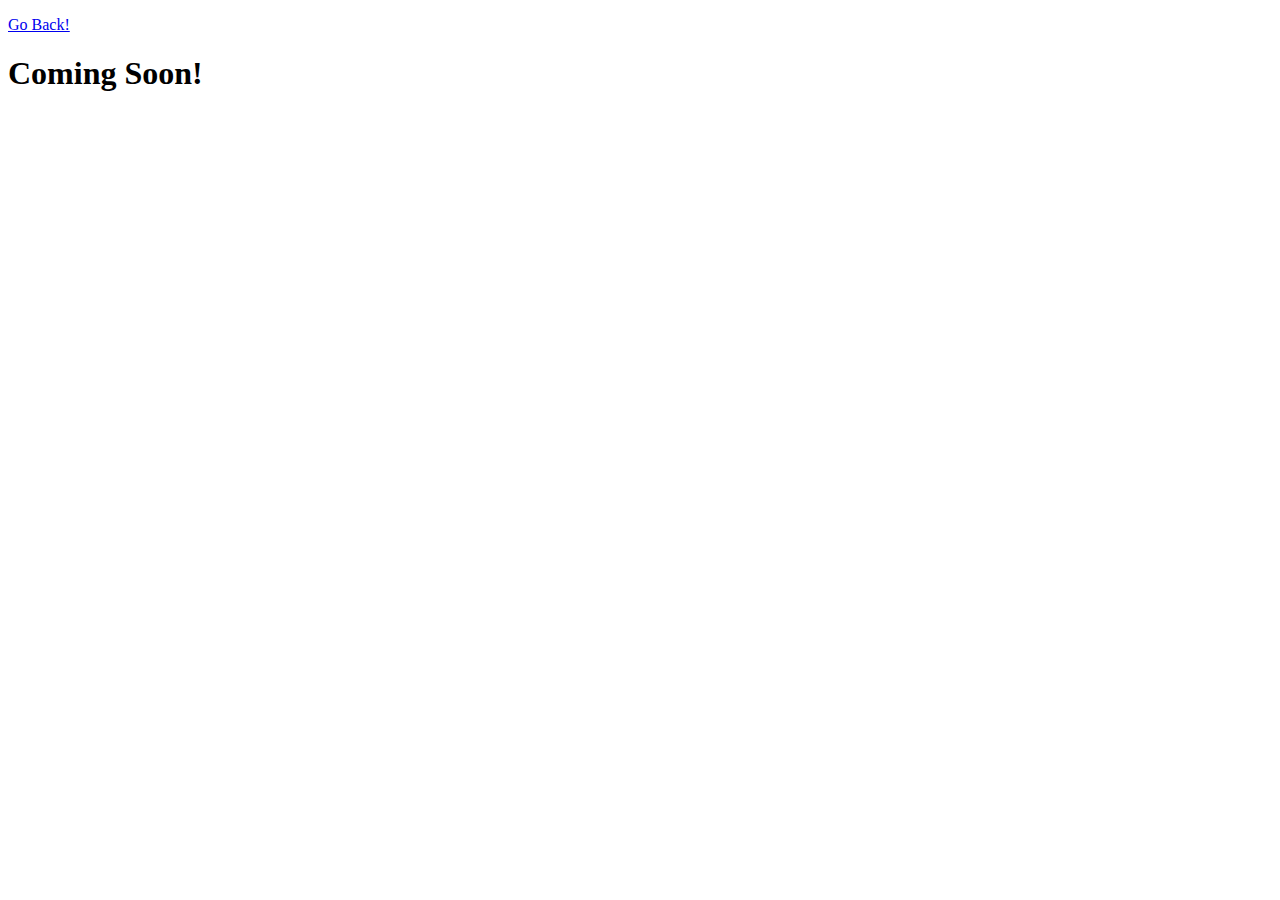
==== sections/fun/index.html @ f93abf71 "update" ====
<!DOCTYPE html>
<html>

<head>
  <meta charset="UTF-8">
  <meta name="viewport" content="width=device-width, initial-scale=1">
  <title></title>
</head>

<body>
  <a href="../../index.html"><p>Go Back!</p></a>
  
  <h1>Coming Soon!</h1>
</body>

</html>
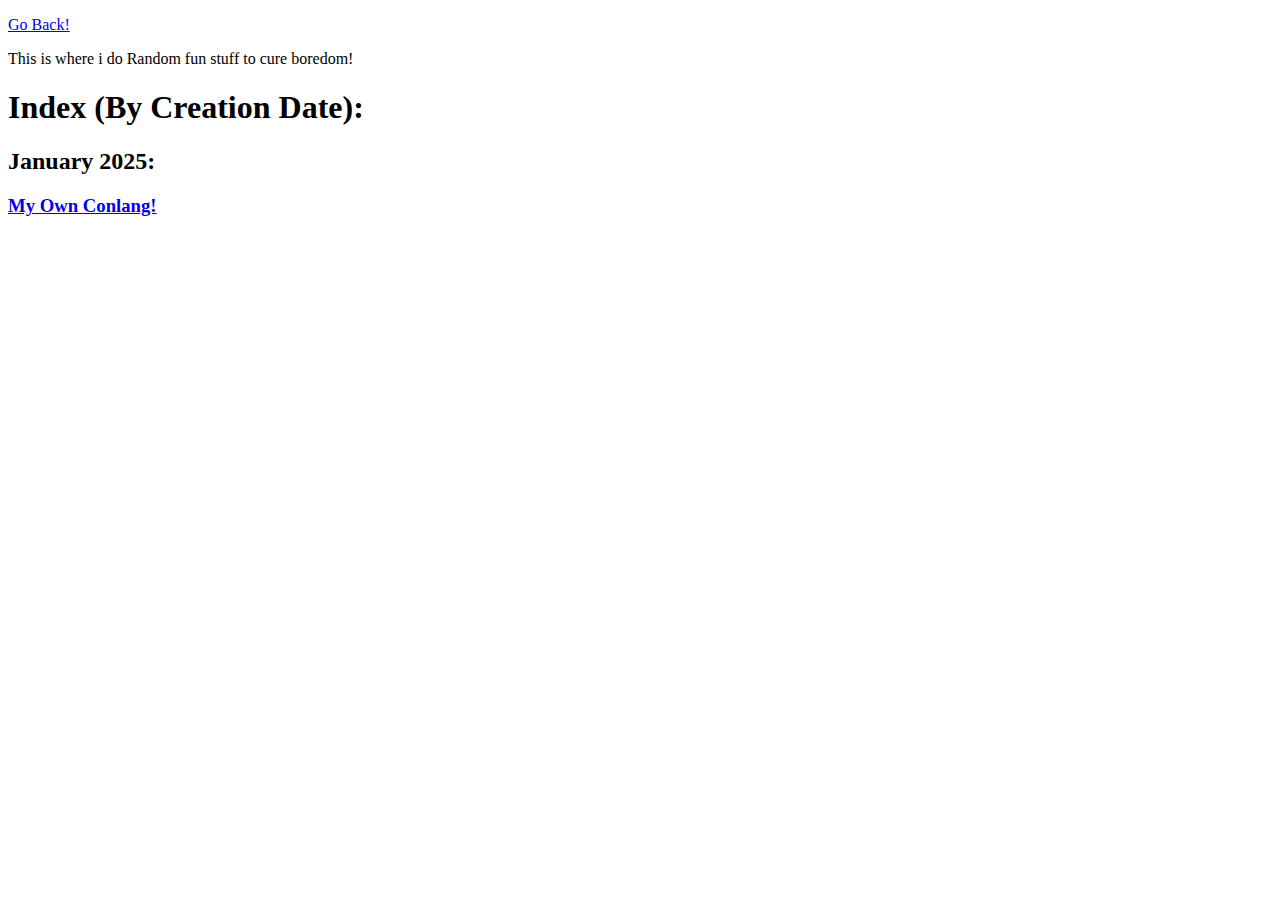
==== commit 3047e9bd: "update" ====
--- a/sections/fun/index.html
+++ b/sections/fun/index.html
@@ -4,13 +4,19 @@
 <head>
   <meta charset="UTF-8">
   <meta name="viewport" content="width=device-width, initial-scale=1">
-  <title></title>
+  <title>Some Fun!</title>
 </head>
 
 <body>
   <a href="../../index.html"><p>Go Back!</p></a>
   
-  <h1>Coming Soon!</h1>
+  <p>This is where i do Random fun stuff to cure boredom!</p>
+  
+  <h1>Index (By Creation Date):</h1>
+  
+  <h2>January 2025:</h2>
+  
+  <a href="Pages/my-own-conlang/index.html"><h3>My Own Conlang!</h3></a>
 </body>
 
 </html>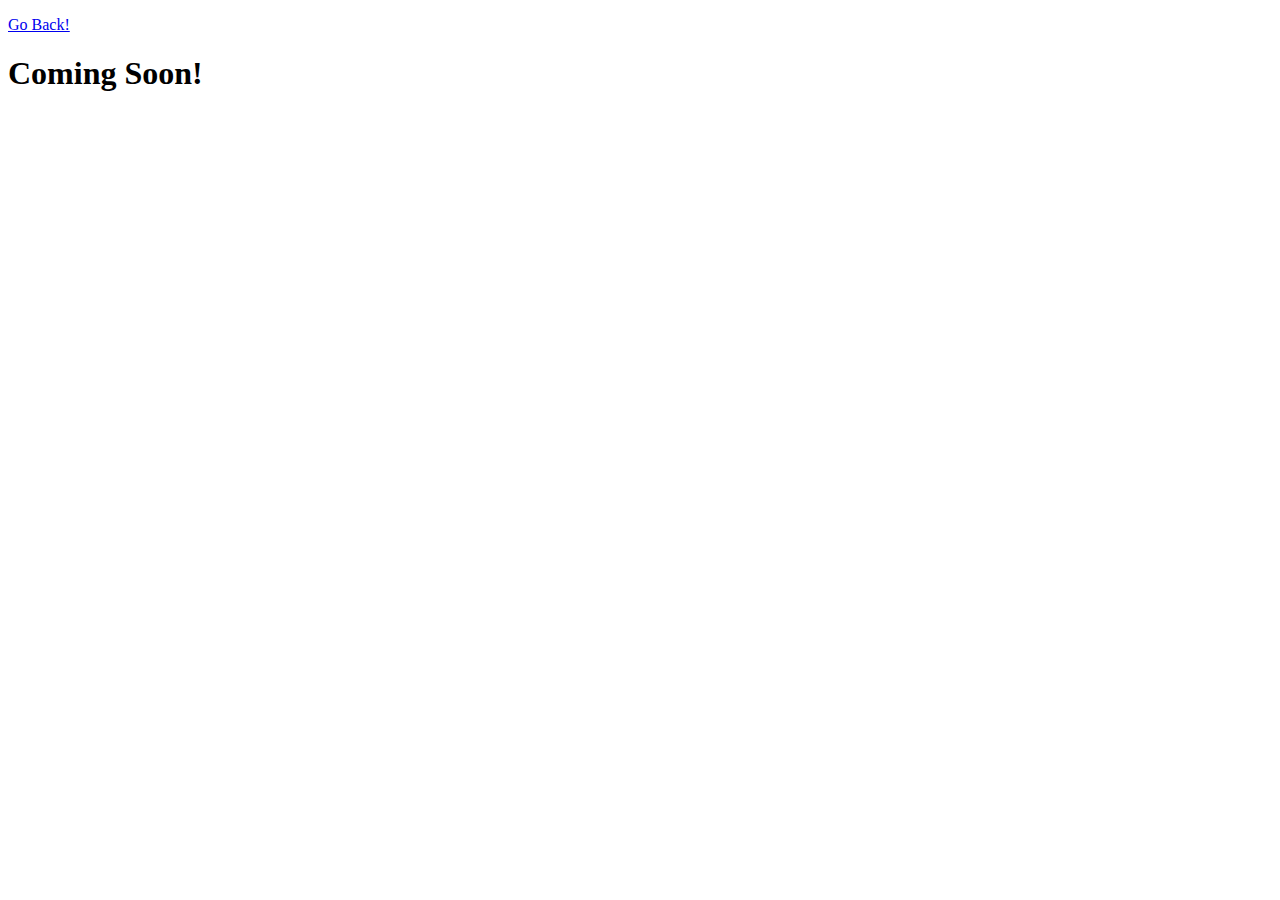
==== commit 9ee67f5a: "update" ====
--- a/sections/fun/index.html
+++ b/sections/fun/index.html
@@ -10,13 +10,7 @@
 <body>
   <a href="../../index.html"><p>Go Back!</p></a>
   
-  <p>This is where i do Random fun stuff to cure boredom!</p>
-  
-  <h1>Index (By Creation Date):</h1>
-  
-  <h2>January 2025:</h2>
-  
-  <a href="Pages/my-own-conlang/index.html"><h3>My Own Conlang!</h3></a>
+  <h1>Coming Soon!</h1>
 </body>
 
 </html>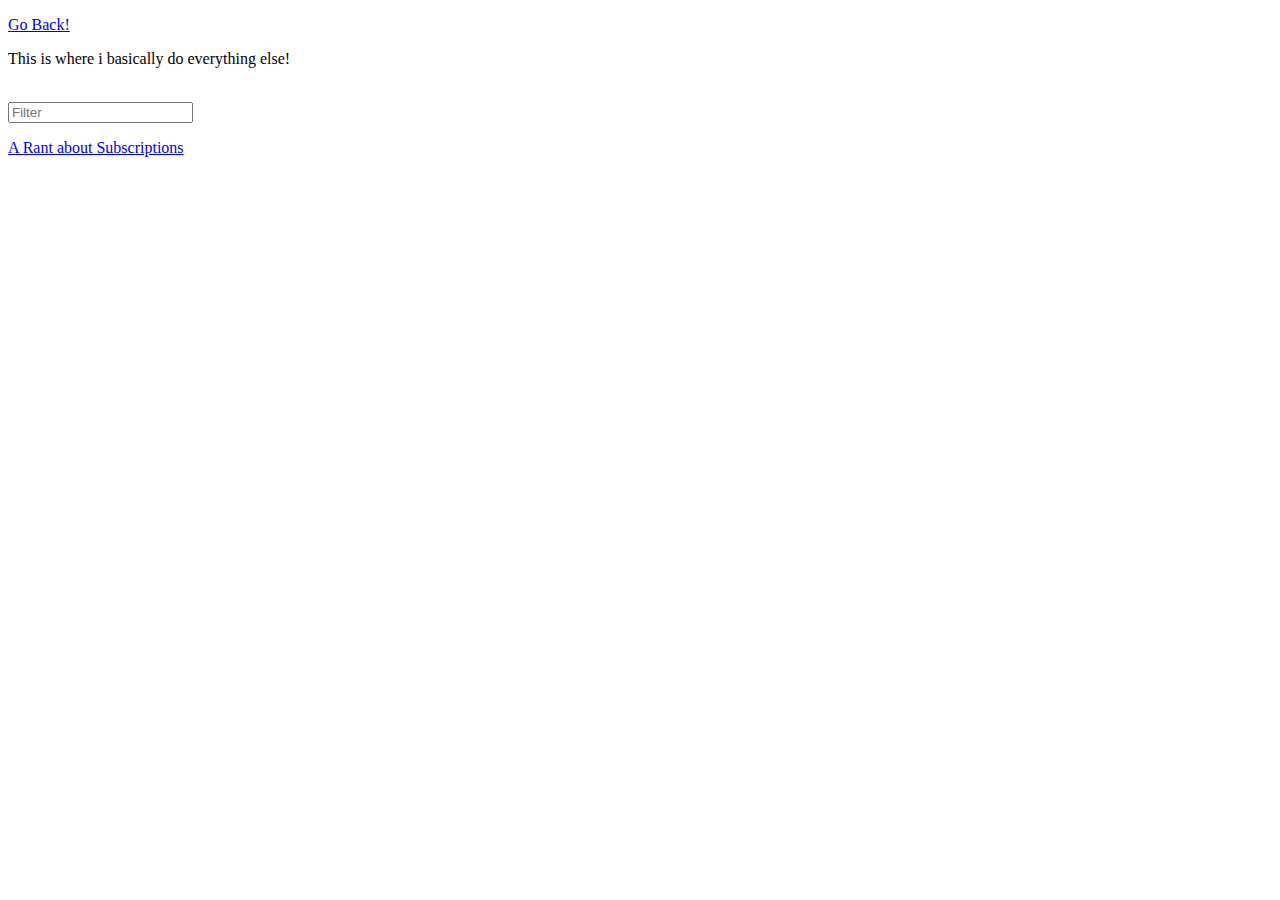
==== commit 3497d633: "update" ====
--- a/sections/fun/index.html
+++ b/sections/fun/index.html
@@ -5,12 +5,53 @@
   <meta charset="UTF-8">
   <meta name="viewport" content="width=device-width, initial-scale=1">
   <title>Some Fun!</title>
+
+  <script>
+    /* CODE GENERATED BY AI */
+
+    function myFunction() {
+    function performSearch() {
+        const searchInput = document.getElementById('searchInput');
+        const container = document.getElementById('container');
+        const paragraphs = container.querySelectorAll('p');
+        const searchTerm = searchInput.value.trim().toLowerCase();
+
+        paragraphs.forEach(p => {
+            const pText = p.textContent.toLowerCase();
+            
+            // When search is empty or paragraph matches, display it
+            if (searchTerm === '' || pText.includes(searchTerm)) {
+                p.style.display = 'block';
+            } else {
+                // Hide non-matching paragraphs completely
+                p.style.display = 'none';
+            }
+        });
+    }
+
+    // Listen to the input event so filtering occurs on every keystroke
+    document.getElementById('searchInput').addEventListener('input', performSearch);
+}
+
+// Call the function to set up the event listener
+myFunction();
+
+</script>
 </head>
 
 <body>
   <a href="../../index.html"><p>Go Back!</p></a>
-  
-  <h1>Coming Soon!</h1>
+
+  <p>This is where i basically do everything else!</p>
+
+  <br>
+
+  <input type="text" id="searchInput" onkeyup="myFunction()" placeholder="Filter">
+
+  <div id="container">
+    <a href="Index/Subscriptions-rant.html"><p>A Rant about Subscriptions</p></a>
+  </div>
+
 </body>
 
 </html>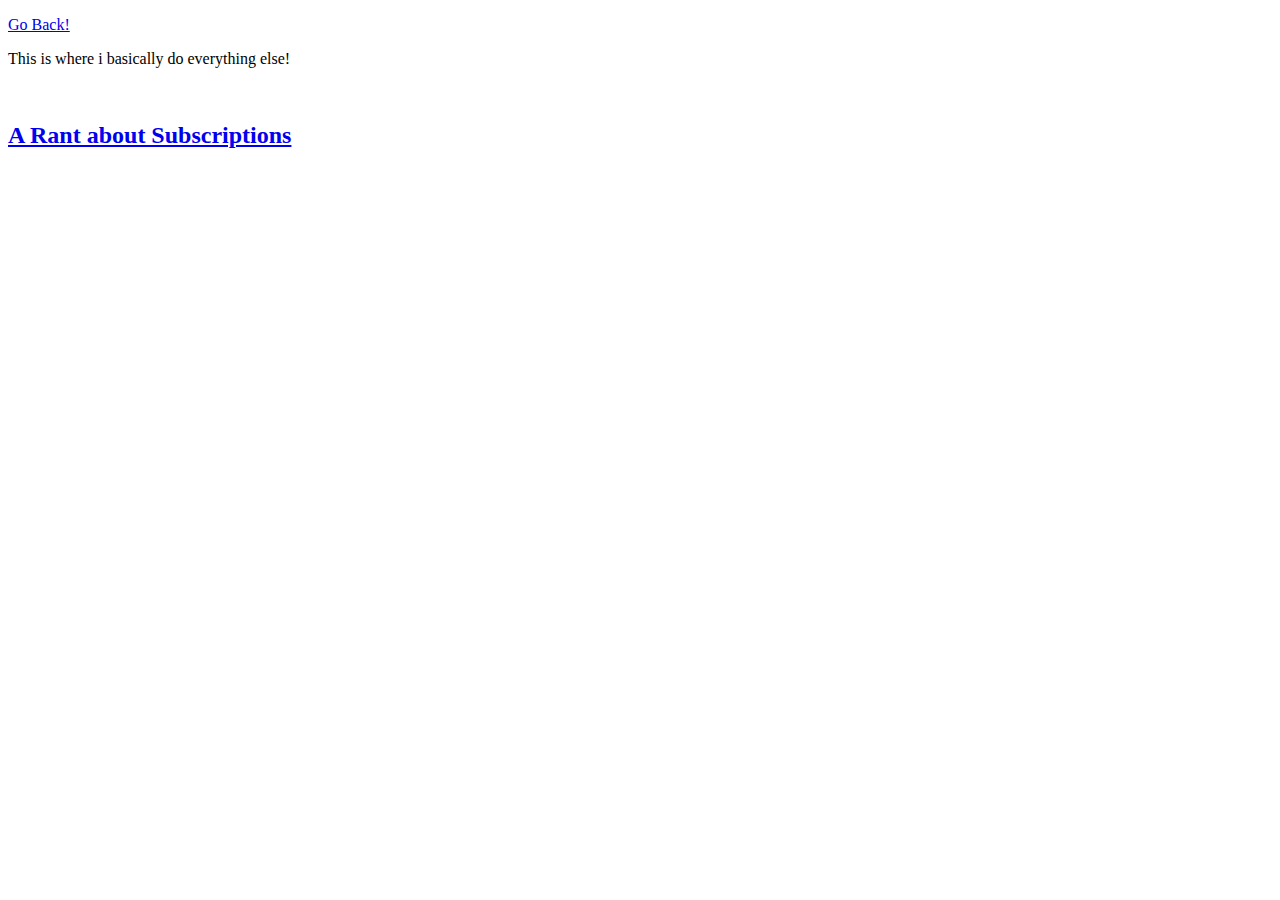
==== commit 665c6e96: "fryj" ====
--- a/sections/fun/index.html
+++ b/sections/fun/index.html
@@ -5,38 +5,6 @@
   <meta charset="UTF-8">
   <meta name="viewport" content="width=device-width, initial-scale=1">
   <title>Some Fun!</title>
-
-  <script>
-    /* CODE GENERATED BY AI */
-
-    function myFunction() {
-    function performSearch() {
-        const searchInput = document.getElementById('searchInput');
-        const container = document.getElementById('container');
-        const paragraphs = container.querySelectorAll('p');
-        const searchTerm = searchInput.value.trim().toLowerCase();
-
-        paragraphs.forEach(p => {
-            const pText = p.textContent.toLowerCase();
-            
-            // When search is empty or paragraph matches, display it
-            if (searchTerm === '' || pText.includes(searchTerm)) {
-                p.style.display = 'block';
-            } else {
-                // Hide non-matching paragraphs completely
-                p.style.display = 'none';
-            }
-        });
-    }
-
-    // Listen to the input event so filtering occurs on every keystroke
-    document.getElementById('searchInput').addEventListener('input', performSearch);
-}
-
-// Call the function to set up the event listener
-myFunction();
-
-</script>
 </head>
 
 <body>
@@ -46,12 +14,7 @@
 
   <br>
 
-  <input type="text" id="searchInput" onkeyup="myFunction()" placeholder="Filter">
-
-  <div id="container">
-    <a href="Index/Subscriptions-rant.html"><p>A Rant about Subscriptions</p></a>
-  </div>
-
+  <a href="Index/Subscriptions-rant.html"><h2>A Rant about Subscriptions</h2></a> 
 </body>
 
 </html>